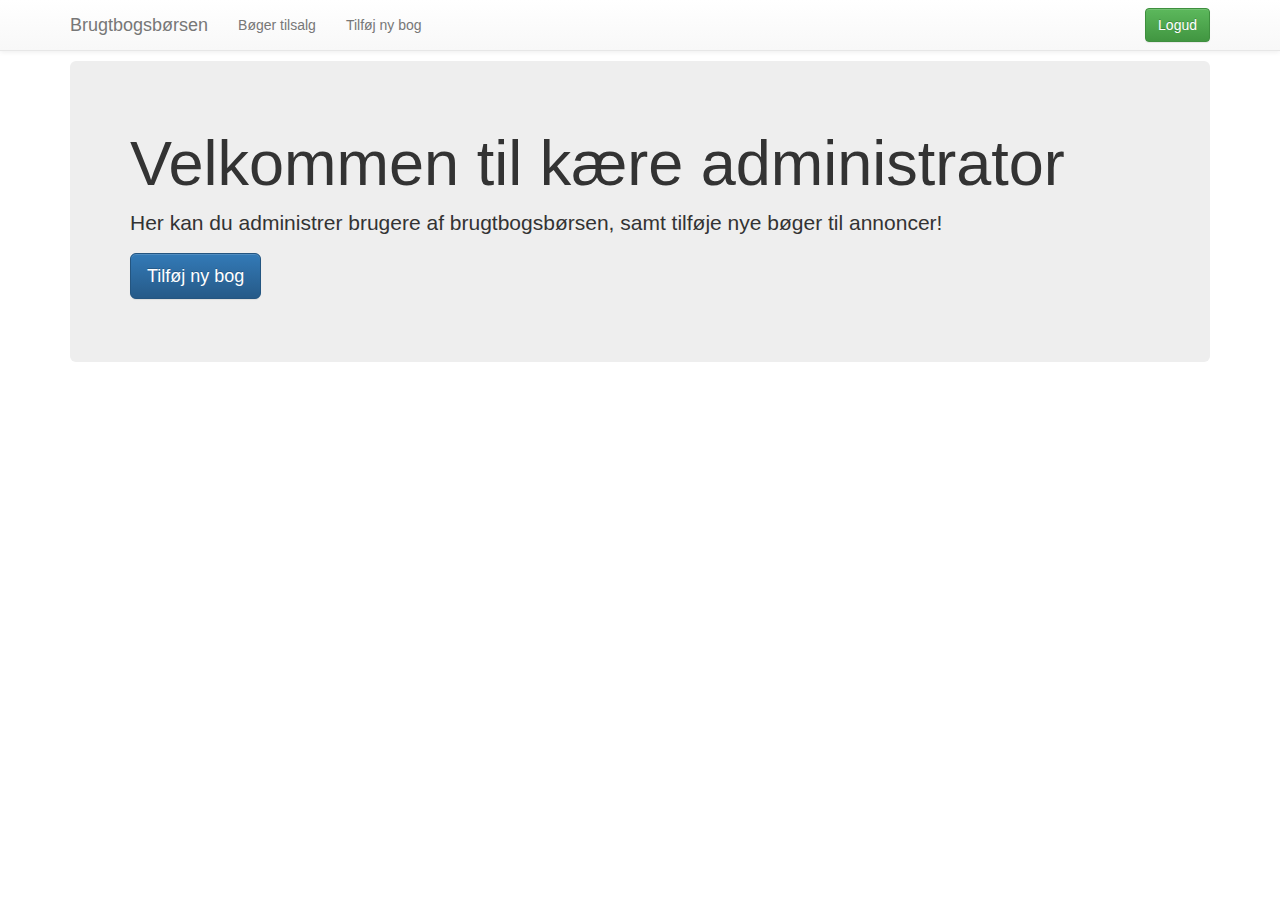
==== adminView.html @ 05e10650 "Omrokering af funktioner, der tilhørte bruger og ikke administrator" ====
<!DOCTYPE html>
<html lang="en">
<head>


    <link rel="stylesheet" href="css/bootstrap.min.css">
    <link rel="stylesheet" href="css/bootstrap-theme.min.css">
    <link rel="stylesheet" href="jsBootstraps/jquery.dataTables.min.js">
    <link rel="stylesheet" href="jsBootstraps/dataTables.bootstrap.min.js">


    <meta charset="UTF-8">
    <title>AdminView</title>
</head>
<body>

<nav class="navbar navbar-default navbar-static-top" style="margin-bottom: 0;">
    <div class="container">
        <!-- Brand and toggle get grouped for better mobile display -->
        <div class="navbar-header">
            <span class="sr-only">Toggle navigation</span>
            <span class="icon-bar"></span>
            <span class="icon-bar"></span>
            <span class="icon-bar"></span>
            </button>
            <a class="navbar-brand" href="#">Brugtbogsbørsen</a>
        </div>

        <!-- Collect the nav links, forms, and other content for toggling -->
        <div class="collapse navbar-collapse">
            <ul class="nav navbar-nav" id="navAdminViewBar">
                <li><a href="html/centerAdmin.html #adsAdmin" onclick="listAdsAdmin()">Bøger tilsalg</a></li>
                <li><a href="html/centerAdmin.html #newBook">Tilføj ny bog</a></li>


            </ul>

            <form class="navbar-form navbar-right" id="navAdminViewBar">
                <button onclick="logout()" class="btn btn-success" type="button">Logud</button>

            </form>

        </div><!-- /.navbar-collapse -->
    </div><!-- /.container-fluid -->
</nav>

<div class="container" id="centerPageAdminView" style="margin-top: 10px">
    <div class="jumbotron">

        <h1>Velkommen til kære administrator</h1>
        <p>Her kan du administrer brugere af brugtbogsbørsen, samt tilføje nye bøger til annoncer!</p>
        <p><a class="btn btn-primary btn-lg">Tilføj ny bog</a></p>
    </div>
</div>


<script src="jsBootstraps/jquery-3.1.1.min.js"></script>
<script src="jsBootstraps/bootstrap.js"></script>
<script src="jsBootstraps/dataTables.bootstrap.min.js"></script>
<script src="jsBootstraps/jquery.dataTables.min.js"></script>
<script src="jsBootstraps/bootstrap.min.js"></script>
<script src="js/logout.js"></script>
<script src="js/admin/listUsers.js"></script>
<script src="js/listAdsAdmin.js"></script>
<script src="js/user/reserveBook.js"></script>
<script src="js/admin/newBook.js"></script>


<script type="text/javascript">

    $(document).ready(function () {

        $(function () {
            $("#navAdminViewBar a").on("click", function (e) {
                e.preventDefault();
                var page = $(this).attr("href");
                $("#centerPageAdminView").load(page);


            });
        });

        $("#centerPageAdminView").on("click", "#newBookButton", function () {
            newBook();
        });

        $("#centerPageAdminView").on("click", "#ListAllUsers", function () {
            listAllUsers();
        });

        $("#centerPageAdminView").on("click", "#listAdsAdmin", function () {
            listAdsAdmin();
        });

        $("#centerPageAdminView").on("click", "#reserveBook", function () {
            reserveBook();
        });

        $("#centerPageAdminView").on("click", "#createAnAd", function () {
            createAd();
        });


        $("#logoutFunction").click(function () {
            logout();

        });

    });


</script>


</body>
</html>
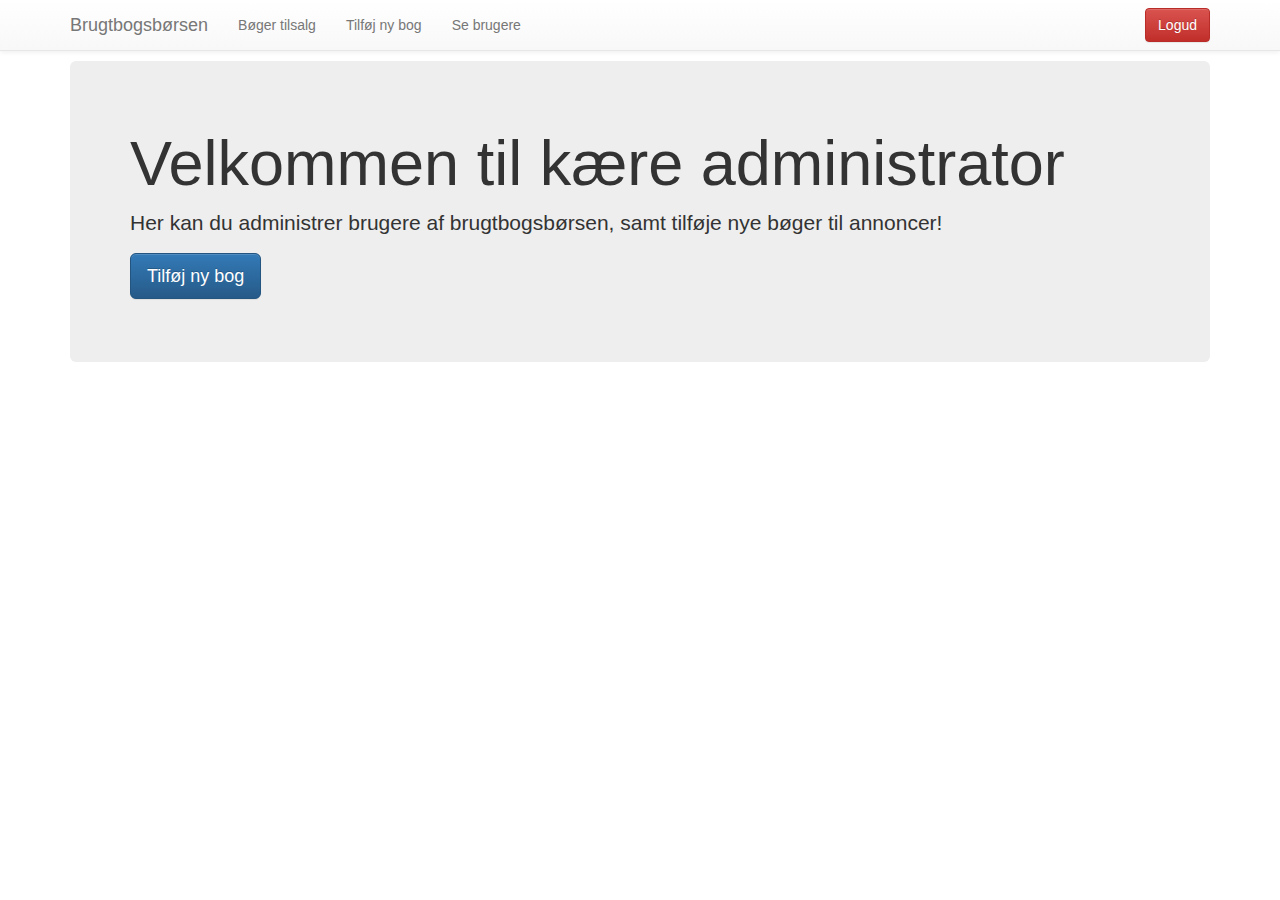
==== commit d5f1dfe6: "Kommentarer til html filer for index, admin og user." ====
--- a/adminView.html
+++ b/adminView.html
@@ -14,45 +14,64 @@
 </head>
 <body>
 
+
+
+<!-- Admin navBar start -->
 <nav class="navbar navbar-default navbar-static-top" style="margin-bottom: 0;">
     <div class="container">
-        <!-- Brand and toggle get grouped for better mobile display -->
-        <div class="navbar-header">
-            <span class="sr-only">Toggle navigation</span>
-            <span class="icon-bar"></span>
-            <span class="icon-bar"></span>
-            <span class="icon-bar"></span>
-            </button>
-            <a class="navbar-brand" href="#">Brugtbogsbørsen</a>
-        </div>
 
-        <!-- Collect the nav links, forms, and other content for toggling -->
+
+            <a class="navbar-brand" href="adminView.html">Brugtbogsbørsen</a>
+
+
+
+
+        <!-- Left NavBar start -->
         <div class="collapse navbar-collapse">
             <ul class="nav navbar-nav" id="navAdminViewBar">
                 <li><a href="html/centerAdmin.html #adsAdmin" onclick="listAdsAdmin()">Bøger tilsalg</a></li>
                 <li><a href="html/centerAdmin.html #newBook">Tilføj ny bog</a></li>
+                <li><a href="html/centerAdmin.html #listUsers" onclick="listAllUsers()">Se brugere</a></li>
+            </ul>
+
+        <!-- Left NavBar start -->
 
 
-            </ul>
-
+        <!-- Right NavBar start -->
             <form class="navbar-form navbar-right" id="navAdminViewBar">
-                <button onclick="logout()" class="btn btn-success" type="button">Logud</button>
+                <button onclick="logout()" class="btn btn-danger" type="button">Logud</button>
 
             </form>
+        <!-- Right NavBar start -->
 
-        </div><!-- /.navbar-collapse -->
-    </div><!-- /.container-fluid -->
+        </div>
+    </div>
 </nav>
 
+<!-- Admin navBar end -->
+
+
+
+
+
+
+<!-- CenterPageAdmin start -->
 <div class="container" id="centerPageAdminView" style="margin-top: 10px">
     <div class="jumbotron">
 
         <h1>Velkommen til kære administrator</h1>
         <p>Her kan du administrer brugere af brugtbogsbørsen, samt tilføje nye bøger til annoncer!</p>
-        <p><a class="btn btn-primary btn-lg">Tilføj ny bog</a></p>
+        <p><a class="btn btn-primary btn-lg" id="createNewBook">Tilføj ny bog</a></p>
     </div>
 </div>
+<!-- CenterPageAdmin end -->
 
+
+
+
+
+
+<!-- Source for admin scripts start -->
 
 <script src="jsBootstraps/jquery-3.1.1.min.js"></script>
 <script src="jsBootstraps/bootstrap.js"></script>
@@ -62,11 +81,19 @@
 <script src="js/logout.js"></script>
 <script src="js/admin/listUsers.js"></script>
 <script src="js/listAdsAdmin.js"></script>
-<script src="js/user/reserveBook.js"></script>
 <script src="js/admin/newBook.js"></script>
+<script src="js/admin/deleteUser.js"></script>
 
 
+<!-- Source for admin scripts end -->
+
+
+
+<!-- jQuery  loaderAdmin start -->
 <script type="text/javascript">
+
+
+
 
     $(document).ready(function () {
 
@@ -92,12 +119,16 @@
             listAdsAdmin();
         });
 
-        $("#centerPageAdminView").on("click", "#reserveBook", function () {
-            reserveBook();
-        });
 
         $("#centerPageAdminView").on("click", "#createAnAd", function () {
             createAd();
+        });
+        $("#centerPageAdminView").on("click", "#deleteUserButton", function () {
+            deleteUser();
+        });
+
+        $("#centerPageAdminView").on("click", "#createNewBook", function () {
+            $("#centerPageAdminView").load("html/centerAdmin.html #newBook");
         });
 
 
@@ -108,6 +139,9 @@
 
     });
 
+    <!-- jQuery  loaderAdmin end -->
+
+
 
 </script>
 
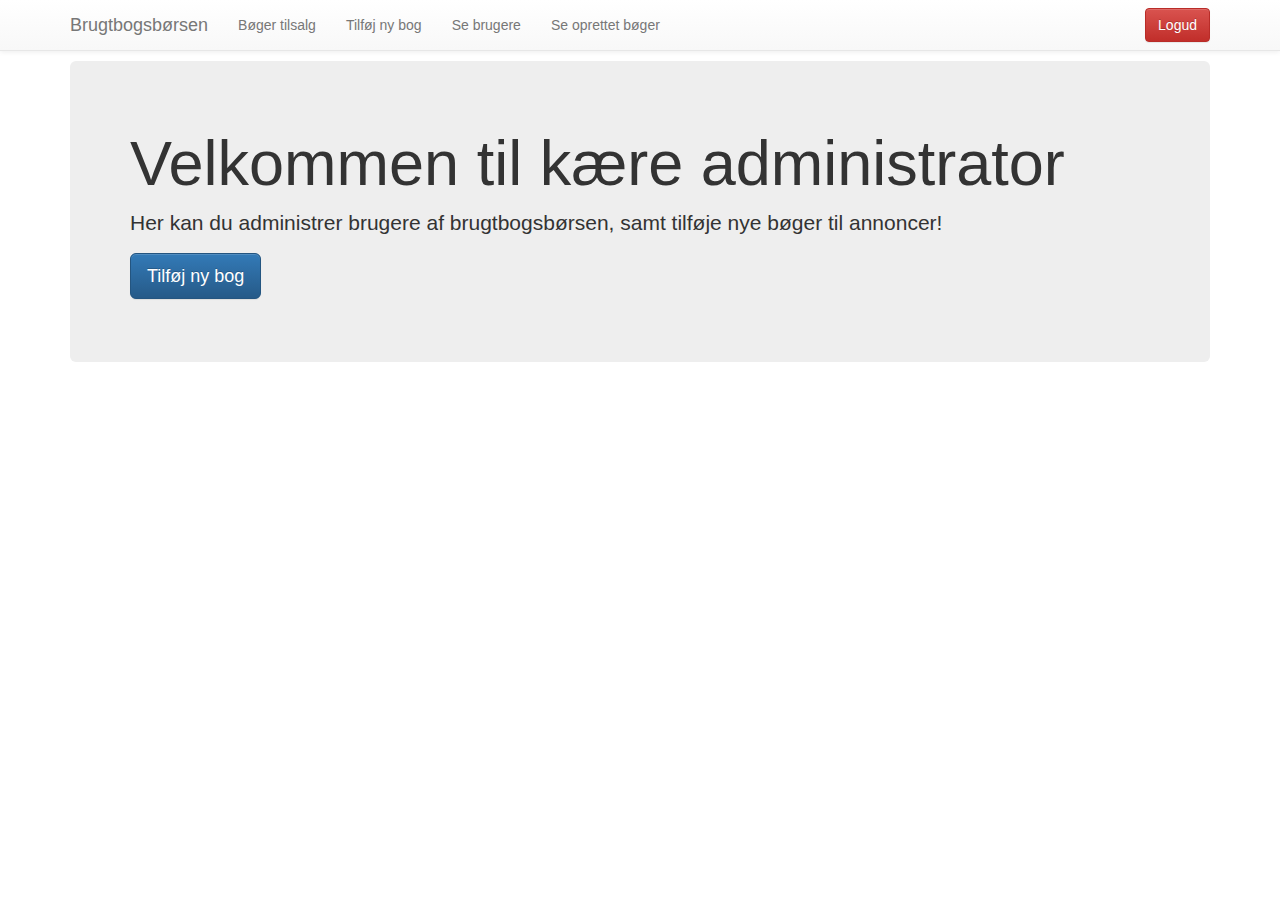
==== commit 63846bdd: "Alt funktionalitet for administrator er udviklet" ====
--- a/adminView.html
+++ b/adminView.html
@@ -32,6 +32,7 @@
                 <li><a href="html/centerAdmin.html #adsAdmin" onclick="listAdsAdmin()">Bøger tilsalg</a></li>
                 <li><a href="html/centerAdmin.html #newBook">Tilføj ny bog</a></li>
                 <li><a href="html/centerAdmin.html #listUsers" onclick="listAllUsers()">Se brugere</a></li>
+                <li><a href="html/centerAdmin.html #listAllBooksAdmin" onclick="listBooksAdmin()">Se oprettet bøger</a></li>
             </ul>
 
         <!-- Left NavBar start -->
@@ -80,10 +81,11 @@
 <script src="jsBootstraps/bootstrap.min.js"></script>
 <script src="js/logout.js"></script>
 <script src="js/admin/listUsers.js"></script>
-<script src="js/listAdsAdmin.js"></script>
+<script src="js/admin/listAdsAdmin.js"></script>
 <script src="js/admin/newBook.js"></script>
 <script src="js/admin/deleteUser.js"></script>
-
+<script src="js/admin/listBooksAdmin.js"></script>
+<script src="js/admin/deleteBookAdmin.js"></script>
 
 <!-- Source for admin scripts end -->
 
@@ -120,9 +122,6 @@
         });
 
 
-        $("#centerPageAdminView").on("click", "#createAnAd", function () {
-            createAd();
-        });
         $("#centerPageAdminView").on("click", "#deleteUserButton", function () {
             deleteUser();
         });
@@ -131,6 +130,10 @@
             $("#centerPageAdminView").load("html/centerAdmin.html #newBook");
         });
 
+
+        $("#centerPageAdminView").on("click", "#deleteBookAdminButton", function () {
+            deleteBookAdmin();
+        });
 
         $("#logoutFunction").click(function () {
             logout();
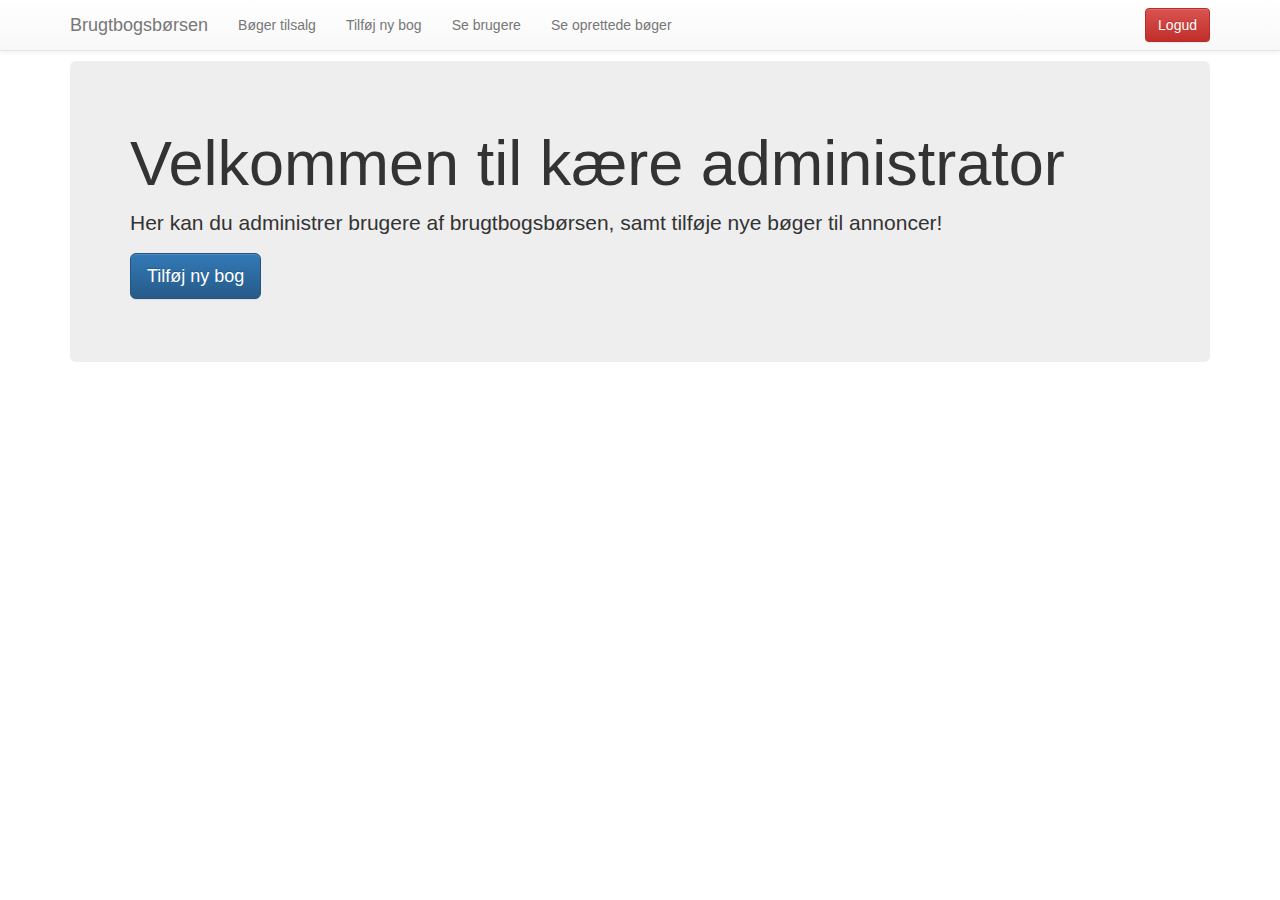
==== commit 0e979016: "Endelig program" ====
--- a/adminView.html
+++ b/adminView.html
@@ -7,7 +7,7 @@
     <link rel="stylesheet" href="css/bootstrap-theme.min.css">
     <link rel="stylesheet" href="jsBootstraps/jquery.dataTables.min.js">
     <link rel="stylesheet" href="jsBootstraps/dataTables.bootstrap.min.js">
-
+    <link rel="stylesheet" href="css/admin.css">
 
     <meta charset="UTF-8">
     <title>AdminView</title>
@@ -32,7 +32,7 @@
                 <li><a href="html/centerAdmin.html #adsAdmin" onclick="listAdsAdmin()">Bøger tilsalg</a></li>
                 <li><a href="html/centerAdmin.html #newBook">Tilføj ny bog</a></li>
                 <li><a href="html/centerAdmin.html #listUsers" onclick="listAllUsers()">Se brugere</a></li>
-                <li><a href="html/centerAdmin.html #listAllBooksAdmin" onclick="listBooksAdmin()">Se oprettet bøger</a></li>
+                <li><a href="html/centerAdmin.html #listAllBooksAdmin" onclick="listBooksAdmin()">Se oprettede bøger</a></li>
             </ul>
 
         <!-- Left NavBar start -->
@@ -49,7 +49,7 @@
     </div>
 </nav>
 
-<!-- Admin navBar end -->
+<!-- Admin navBar slut -->
 
 
 
@@ -65,7 +65,7 @@
         <p><a class="btn btn-primary btn-lg" id="createNewBook">Tilføj ny bog</a></p>
     </div>
 </div>
-<!-- CenterPageAdmin end -->
+<!-- CenterPageAdmin slut -->
 
 
 
@@ -76,8 +76,8 @@
 
 <script src="jsBootstraps/jquery-3.1.1.min.js"></script>
 <script src="jsBootstraps/bootstrap.js"></script>
+<script src="jsBootstraps/jquery.dataTables.min.js"></script>
 <script src="jsBootstraps/dataTables.bootstrap.min.js"></script>
-<script src="jsBootstraps/jquery.dataTables.min.js"></script>
 <script src="jsBootstraps/bootstrap.min.js"></script>
 <script src="js/logout.js"></script>
 <script src="js/admin/listUsers.js"></script>
@@ -87,7 +87,7 @@
 <script src="js/admin/listBooksAdmin.js"></script>
 <script src="js/admin/deleteBookAdmin.js"></script>
 
-<!-- Source for admin scripts end -->
+<!-- Source for admin scripts slut -->
 
 
 
@@ -113,14 +113,6 @@
             newBook();
         });
 
-        $("#centerPageAdminView").on("click", "#ListAllUsers", function () {
-            listAllUsers();
-        });
-
-        $("#centerPageAdminView").on("click", "#listAdsAdmin", function () {
-            listAdsAdmin();
-        });
-
 
         $("#centerPageAdminView").on("click", "#deleteUserButton", function () {
             deleteUser();
@@ -142,7 +134,7 @@
 
     });
 
-    <!-- jQuery  loaderAdmin end -->
+    <!-- jQuery  loaderAdmin slut -->
 
 
 
